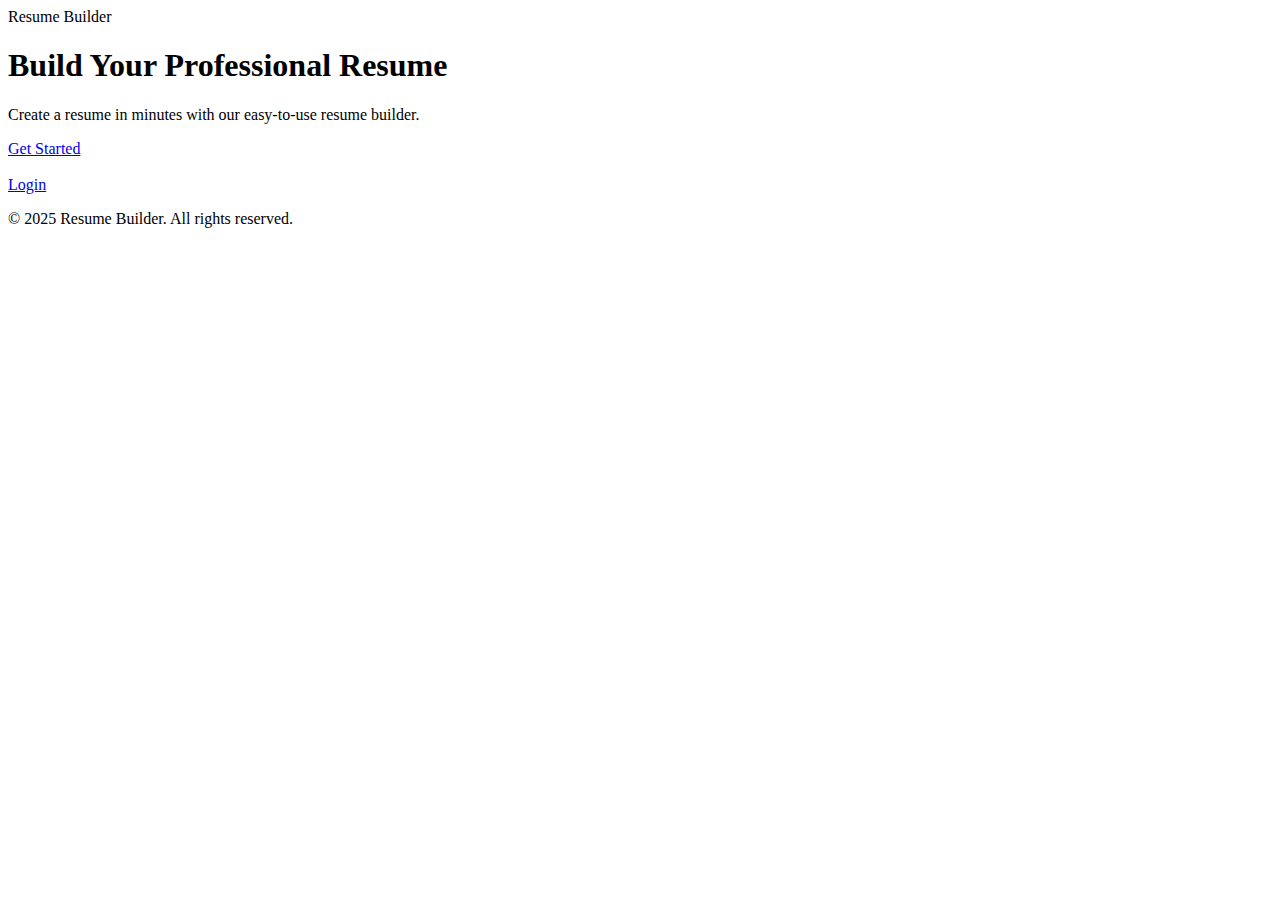
==== templates/index.html @ b143dc5c "Initial commit" ====
<!DOCTYPE html>
<html lang="en">
<head>
    <meta charset="UTF-8">
    <meta name="viewport" content="width=device-width, initial-scale=1.0">
    <title>Resume Builder</title>
    <link rel="stylesheet" href="{{ url_for('static', filename='css/style.css') }}">
</head>
<body class="landing-body">

    <!-- Navigation -->
    <nav>
        <div class="logo">Resume Builder</div>
    </nav>

    <!-- Hero Section -->
    <div class="hero">
        <div class="hero-content">
            <h1>Build Your Professional Resume</h1>
            <p>Create a resume in minutes with our easy-to-use resume builder.</p>
            <a href="#" class="btn primary-btn">Get Started</a>
            <br><br> <!-- Adds spacing -->
            <a href="/login" class="btn secondary-btn">Login</a>
        </div>
    </div>

    <!-- Footer -->
    <footer>
        <p>&copy; 2025 Resume Builder. All rights reserved.</p>
    </footer>

</body>
</html>
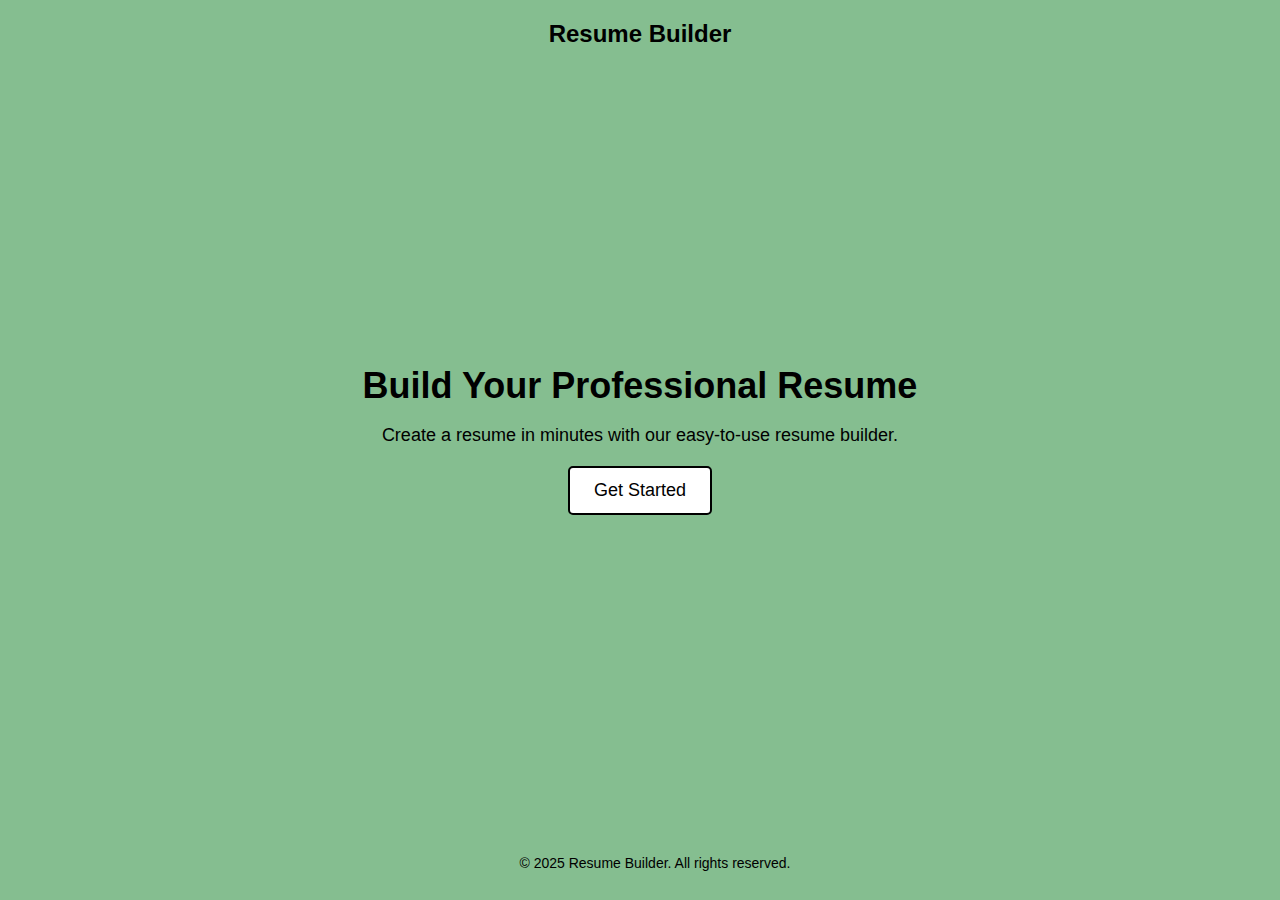
==== commit 5395cb43: "Initial commit: Add Flask application files" ====
--- a/templates/index.html
+++ b/templates/index.html
@@ -5,6 +5,70 @@
     <meta name="viewport" content="width=device-width, initial-scale=1.0">
     <title>Resume Builder</title>
     <link rel="stylesheet" href="{{ url_for('static', filename='css/style.css') }}">
+    <style>
+        /* Pastel Green Background */
+        .landing-body {
+            background-color: #85be90; /* Soft Pastel Green */
+            margin: 0;
+            font-family: Arial, sans-serif;
+            text-align: center;
+            color: #000000;
+        }
+
+        /* Navigation Bar */
+        nav {
+            padding: 20px;
+            font-size: 24px;
+            font-weight: bold;
+            background: none;
+        }
+
+        /* Hero Section */
+        .hero {
+            display: flex;
+            flex-direction: column;
+            align-items: center;
+            justify-content: center;
+            height: 80vh;
+        }
+
+        .hero-content h1 {
+            font-size: 36px;
+            margin-bottom: 10px;
+        }
+
+        .hero-content p {
+            font-size: 18px;
+            margin-bottom: 20px;
+        }
+
+        /* Button Styling */
+        .btn {
+            padding: 12px 24px;
+            font-size: 18px;
+            text-decoration: none;
+            border-radius: 5px;
+            border: 2px solid black;
+            background: white;
+            color: black;
+            display: inline-block;
+            transition: 0.3s;
+        }
+
+        .btn:hover {
+            background: black;
+            color: white;
+        }
+
+        /* Footer */
+        footer {
+            padding: 15px;
+            font-size: 14px;
+            position: absolute;
+            bottom: 0;
+            width: 100%;
+        }
+    </style>
 </head>
 <body class="landing-body">
 
@@ -18,9 +82,7 @@
         <div class="hero-content">
             <h1>Build Your Professional Resume</h1>
             <p>Create a resume in minutes with our easy-to-use resume builder.</p>
-            <a href="#" class="btn primary-btn">Get Started</a>
-            <br><br> <!-- Adds spacing -->
-            <a href="/login" class="btn secondary-btn">Login</a>
+            <a href="/register" class="btn">Get Started</a>
         </div>
     </div>
 
